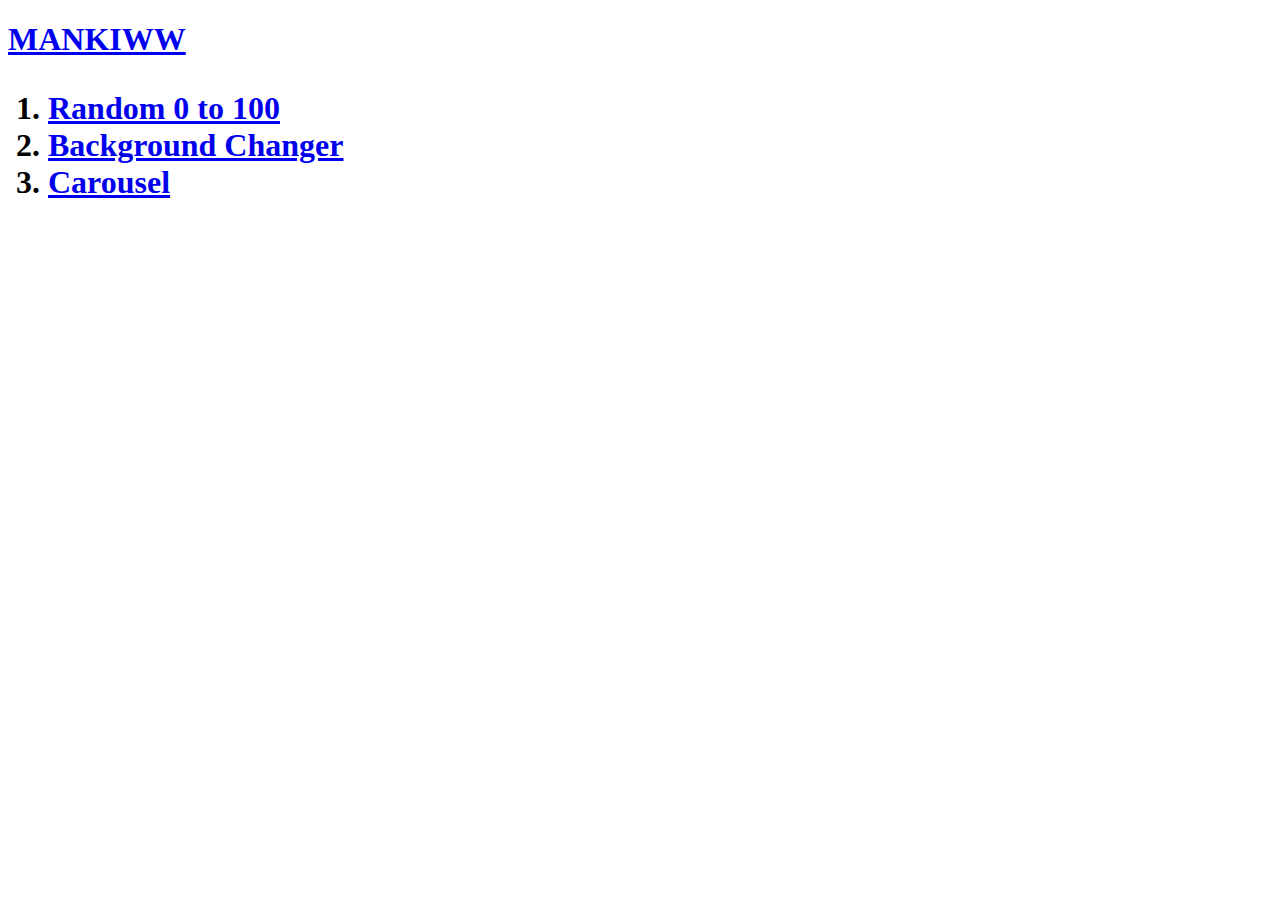
==== index.html @ 57a6af8a "Update index.html" ====
<!doctype HTML>
<html>
<head>
<title>WEB1 - Welcome</title>
<meta charset="utf-8">
</head>
<body>
<h1><a href="index.html">MANKIWW</a>
<ol>
  <li><a href="random0to100.html">Random 0 to 100</a></li>
  <li><a href="Background Changer/1.html">Background Changer</a></li>
  <li><a href="Carousel/index.html">Carousel</a></li>
</ol>
</body>
</html>
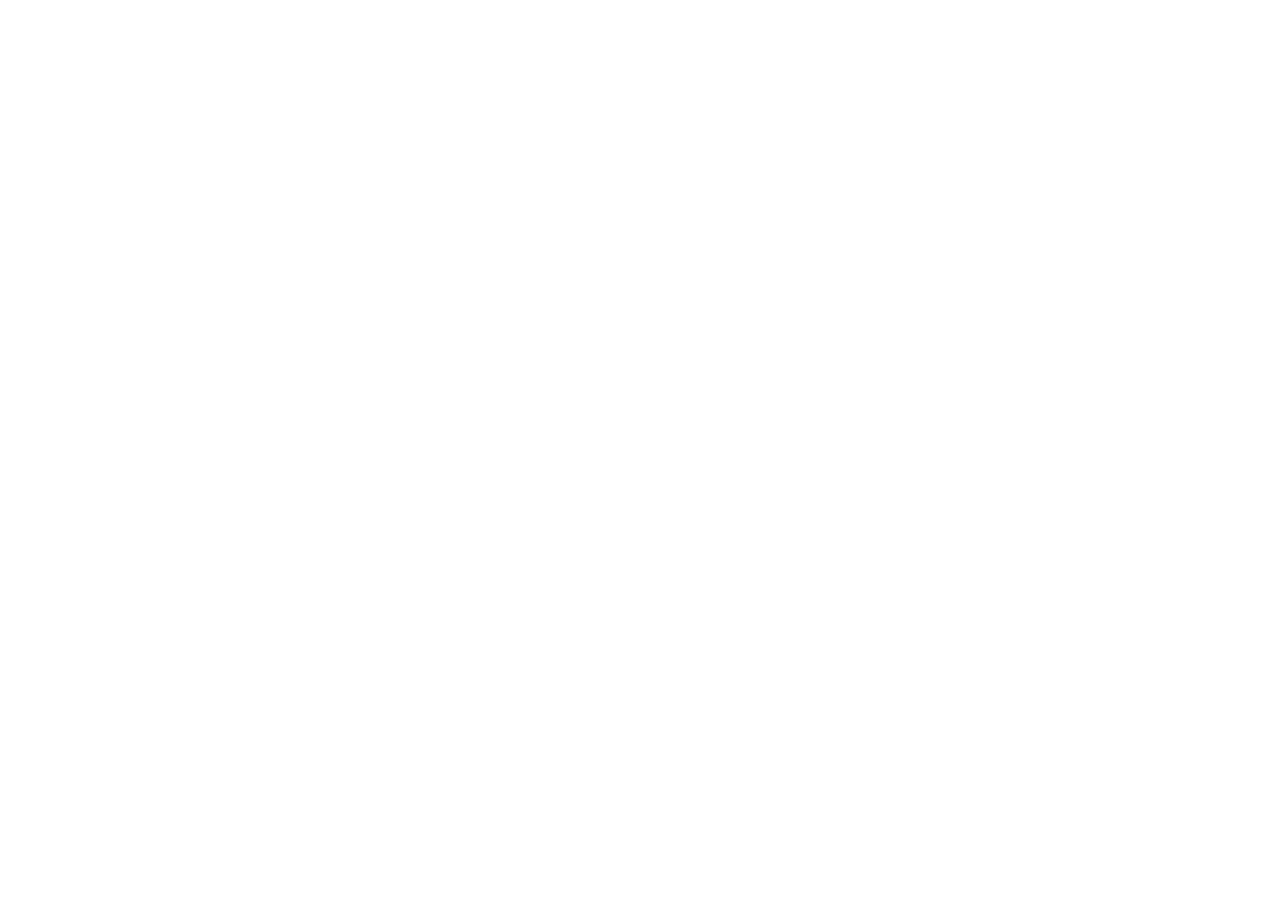
==== commit b25863dd: "Update index.html" ====
--- a/index.html
+++ b/index.html
@@ -1,8 +1,14 @@
 <!doctype HTML>
 <html>
 <head>
-<title>WEB1 - Welcome</title>
+<title>mankiww</title>
 <meta charset="utf-8">
+<style>
+  a { color: black; }
+  a:visited { 
+    font-style: none;
+    color: black;}
+  
 </head>
 <body>
 <h1><a href="index.html">MANKIWW</a>
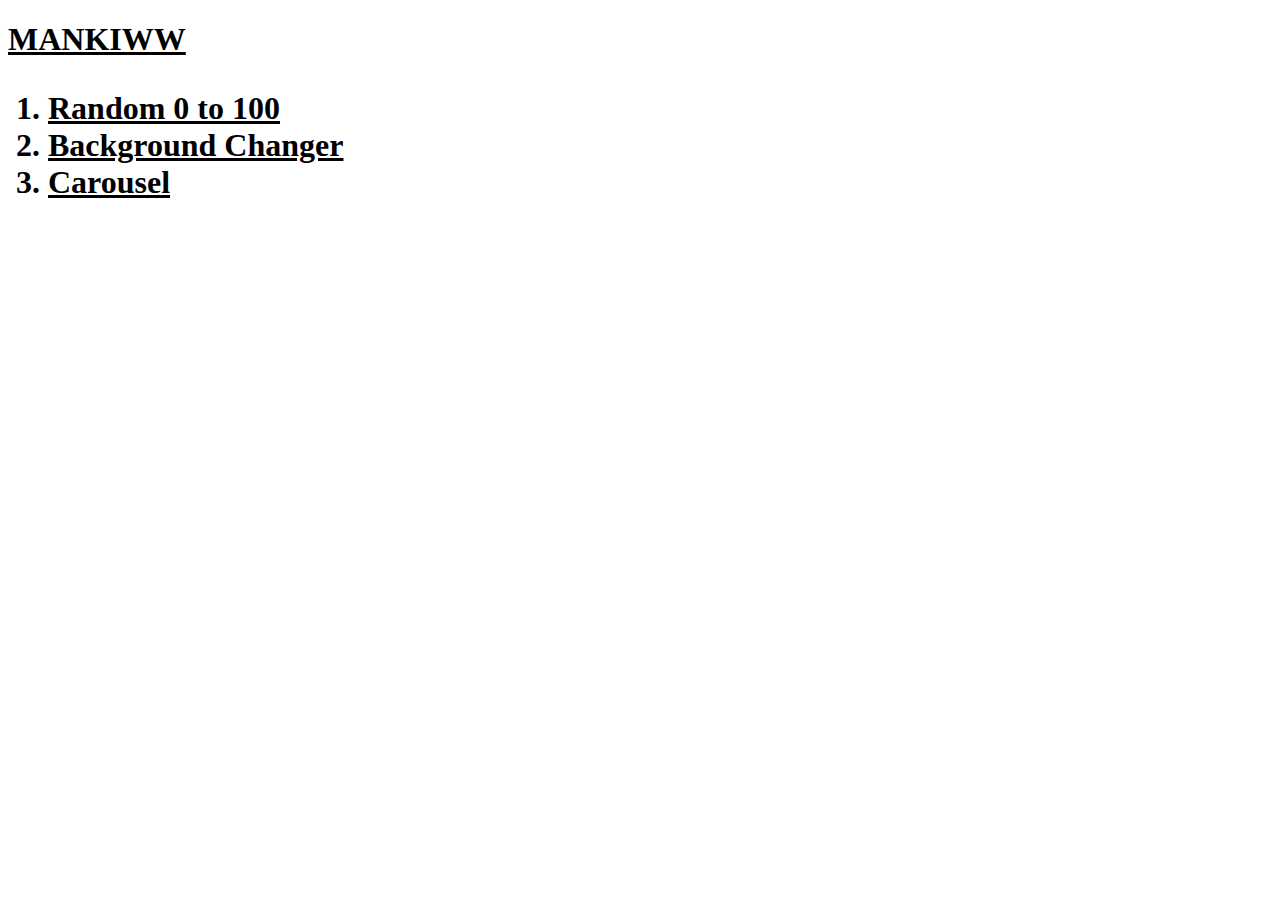
==== commit 97fa375e: "Update index.html" ====
--- a/index.html
+++ b/index.html
@@ -4,11 +4,15 @@
 <title>mankiww</title>
 <meta charset="utf-8">
 <style>
-  a { color: black; }
+  a { 
+    color: black;
+    font-style: none;
+  }
   a:visited { 
     font-style: none;
-    color: black;}
-  
+    color: black;
+  }
+</style>
 </head>
 <body>
 <h1><a href="index.html">MANKIWW</a>
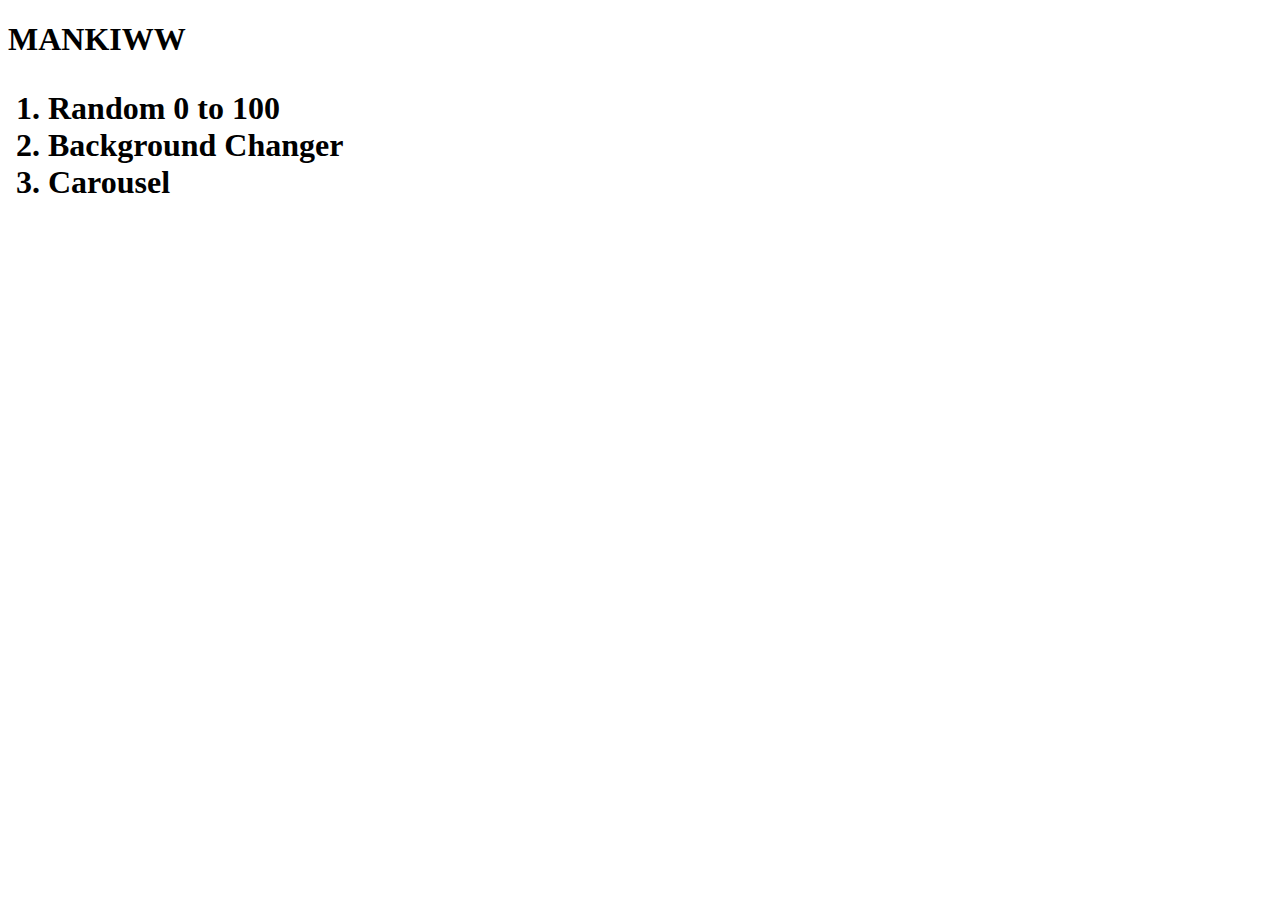
==== commit 222505ba: "Update index.html" ====
--- a/index.html
+++ b/index.html
@@ -6,10 +6,9 @@
 <style>
   a { 
     color: black;
-    font-style: none;
+    text-decoration: none;
   }
   a:visited { 
-    font-style: none;
     color: black;
   }
 </style>
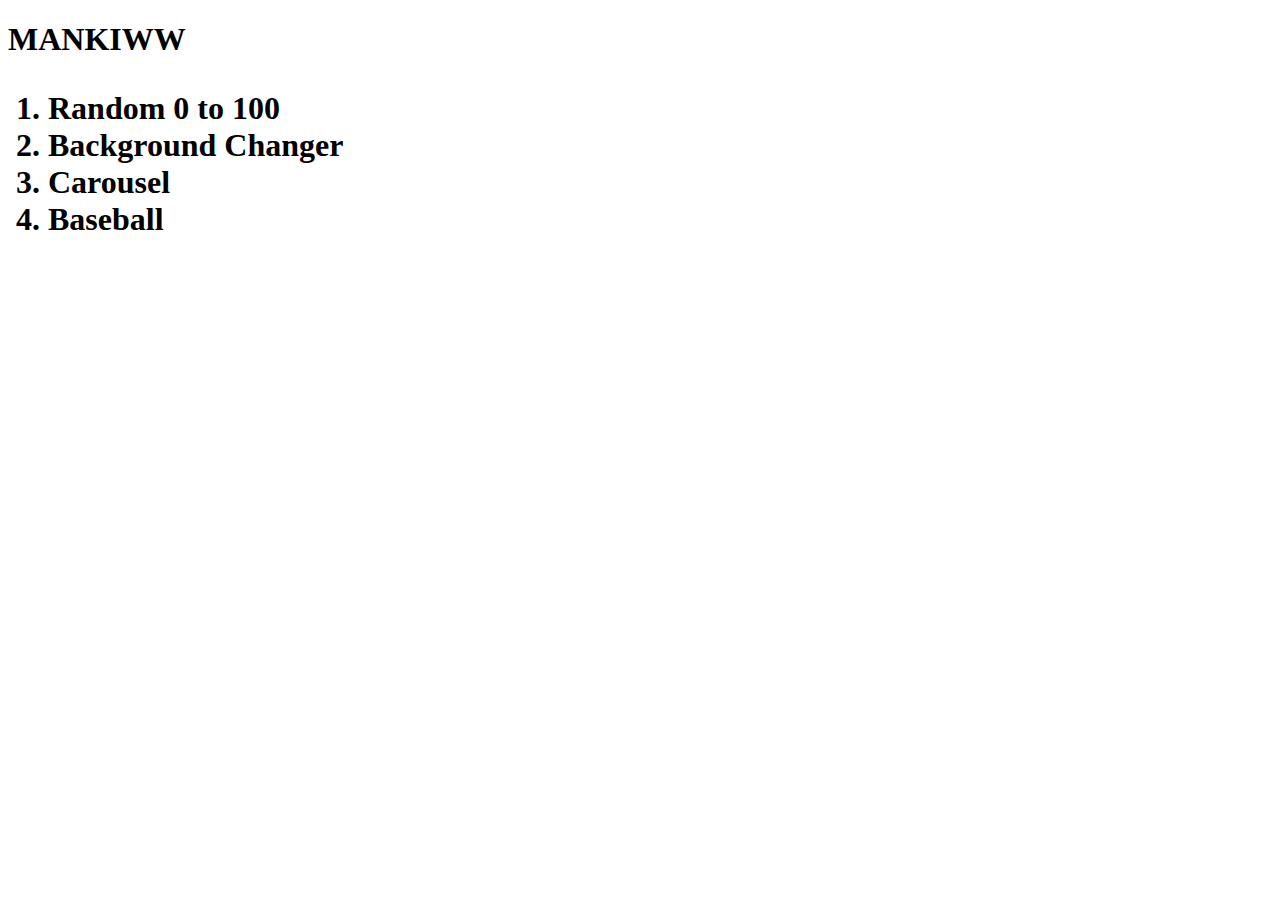
==== commit b691072d: "Update index.html" ====
--- a/index.html
+++ b/index.html
@@ -19,6 +19,7 @@
   <li><a href="random0to100.html">Random 0 to 100</a></li>
   <li><a href="Background Changer/1.html">Background Changer</a></li>
   <li><a href="Carousel/index.html">Carousel</a></li>
+  <li><a gref="Baseball/Baseball.html">Baseball</a></li>
 </ol>
 </body>
 </html>
